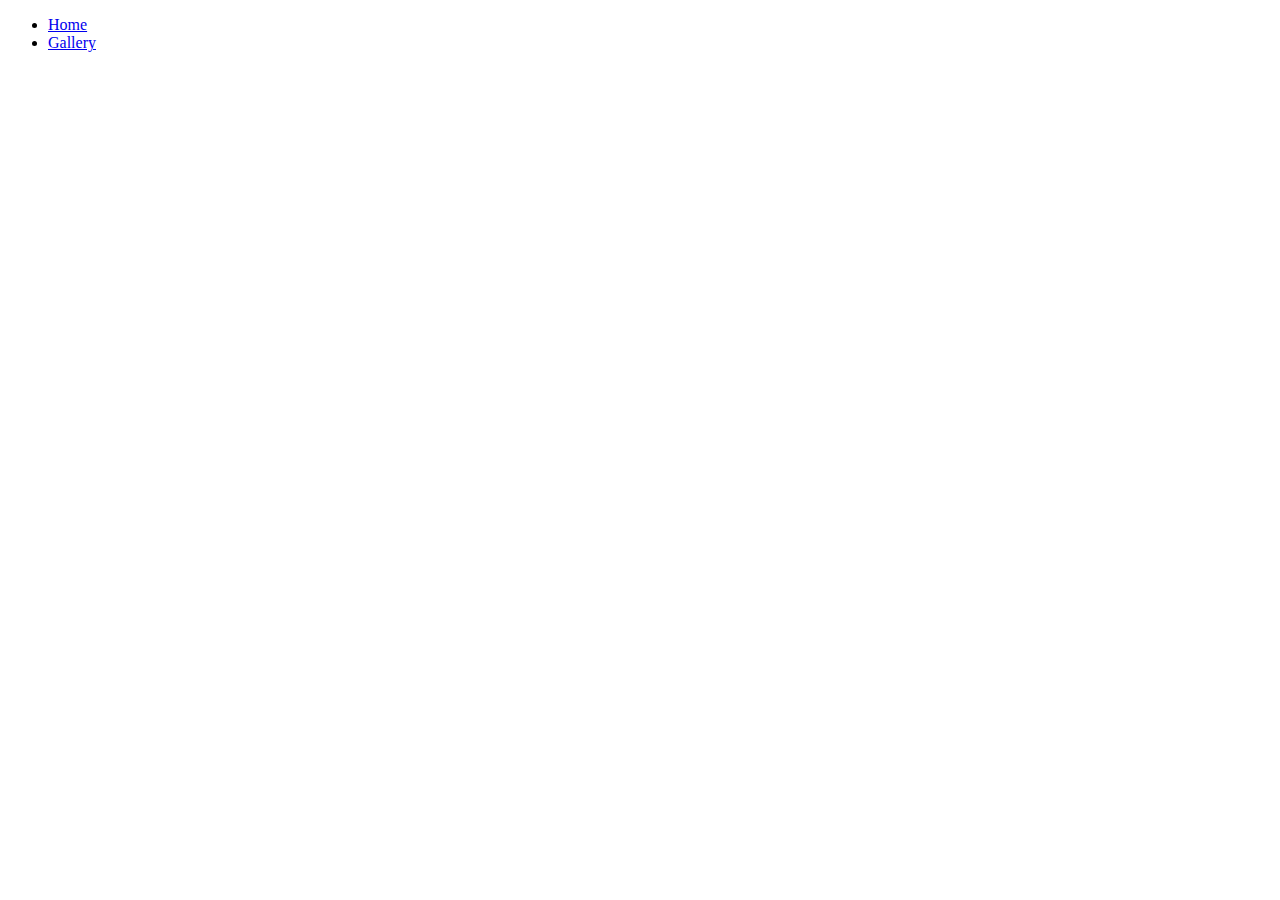
==== gallery.html @ 341f1142 "Added bad things" ====
<!DOCTYPE html>
<html lang="en">
    <head>
        <meta charset="UTF-8">
        <title></title>
    </head>

    <body>
        <nav>
            <ul id="navlist">
                <li class="navitem"><a href="index.html">Home</a></li>
                <li class="navitem"><a href="gallery.html">Gallery</a></li>
            </ul>
        </nav>
    </body>
</html>
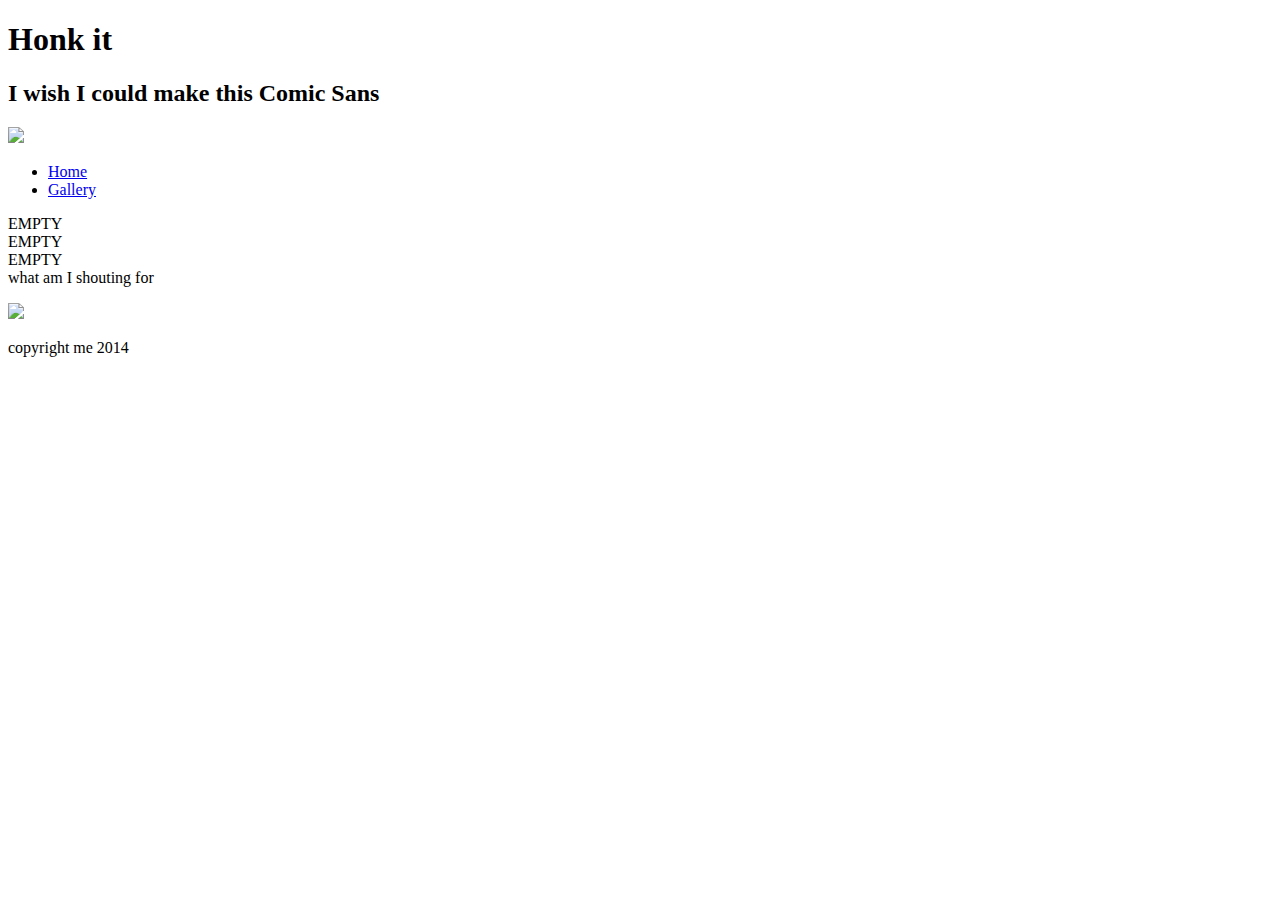
==== commit f9478edf: "Added header on index, added footer on gallery" ====
--- a/gallery.html
+++ b/gallery.html
@@ -6,11 +6,28 @@
     </head>
 
     <body>
+        <header>
+            <h1>Honk it</h1>
+            <h2>I wish I could make this Comic Sans</h2>
+            <img src="https://img.4plebs.org/boards/tg/image/1390/11/1390118618066.gif">
+        </header>
+
         <nav>
             <ul id="navlist">
                 <li class="navitem"><a href="index.html">Home</a></li>
                 <li class="navitem"><a href="gallery.html">Gallery</a></li>
             </ul>
         </nav>
+
+        <p>EMPTY<br>
+            EMPTY<br>
+            EMPTY<br>
+            what am I shouting for
+        </p>
+
+        <footer>
+            <img src="https://img.4plebs.org/boards/tg/image/1390/11/1390118618066.gif" width="50px">
+            <p>copyright me 2014</p>
+        </footer>
     </body>
 </html>